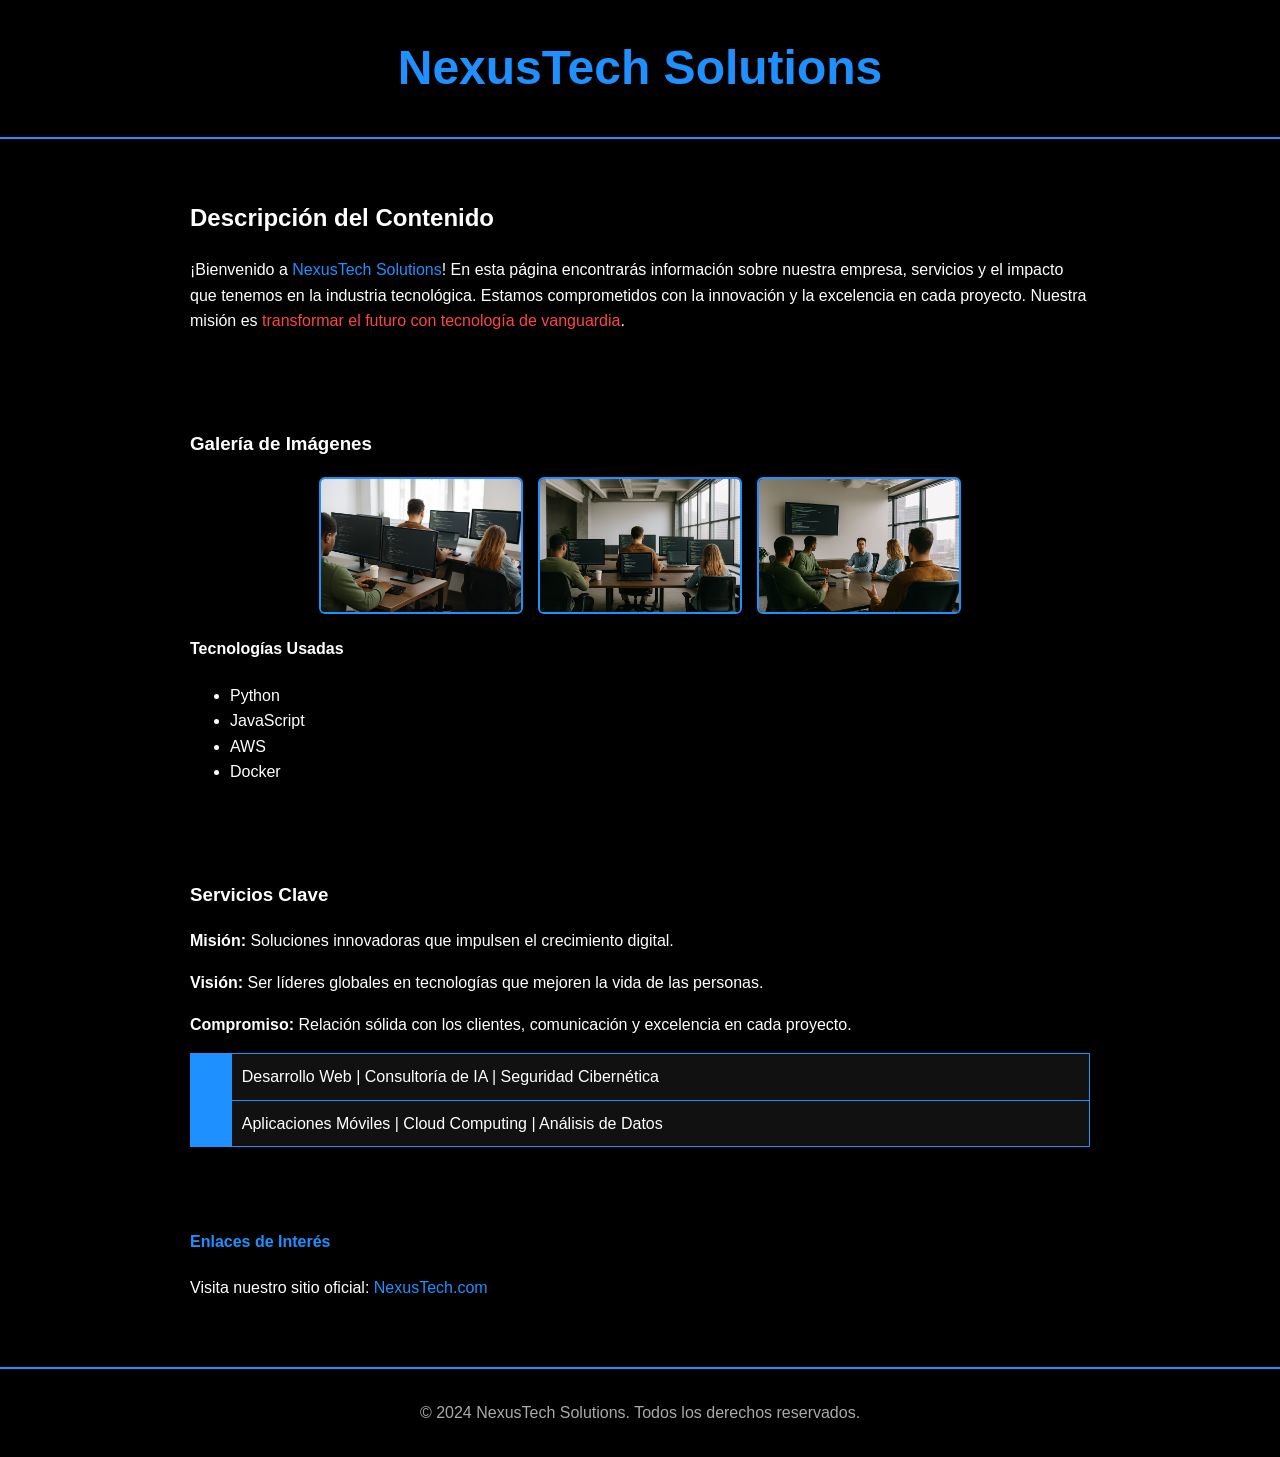
==== index.html @ 8711e6bf "first commit" ====
<!DOCTYPE html>
<html lang="es">
<head>
    <meta charset="UTF-8">
    <title>Página Corporativa - NexusTech Solutions</title>
    <link rel="stylesheet" href="STYLES/File1.css">
</head>
<body>
    <header>
        <h1><span class="azul">NexusTech Solutions</span></h1>
    </header>

    <section class="cuerpo">
        <h2>Descripción del Contenido</h2>
        <p>
            ¡Bienvenido a <span class="azul">NexusTech Solutions</span>! 
            En esta página encontrarás información sobre nuestra empresa, 
            servicios y el impacto que tenemos en la industria tecnológica. 
            Estamos comprometidos con la innovación y la excelencia en cada proyecto. 
            Nuestra misión es <span class="rojo">transformar el futuro con tecnología de vanguardia</span>.
        </p>
    </section>

    <section class="galeria">
        
        <h3>Galería de Imágenes</h3>
        <div class="imagenes">
            <img src="IMAGE/imgind1.png" alt="Equipo trabajando">
            <img src="IMAGE/imgind2.png" alt="Oficinas principales">
            <img src="IMAGE/imgind3.png" alt="Sala de conferencias">
        </div>

        <h4>Tecnologías Usadas</h4>
        <ul>
            <li>Python</li>
            <li>JavaScript</li>
            <li>AWS</li>
            <li>Docker</li>
        </ul>
    </section>

    <section class="info">
        <h3>Servicios Clave</h3>
        <p><strong>Misión:</strong> Soluciones innovadoras que impulsen el crecimiento digital.</p>
        <p><strong>Visión:</strong> Ser líderes globales en tecnologías que mejoren la vida de las personas.</p>
        <p><strong>Compromiso:</strong> Relación sólida con los clientes, comunicación y excelencia en cada proyecto.</p>

        <table>
            <tr>
                <th></th>
                <td>Desarrollo Web | Consultoría de IA | Seguridad Cibernética</td>
            </tr>
            <tr>
                <th></th>
                <td>Aplicaciones Móviles | Cloud Computing | Análisis de Datos</td>
            </tr>
        </table>
    </section>

    <section class="enlaces">
        <h4><span class="azul">Enlaces de Interés</span></h4>
        <p>
            Visita nuestro sitio oficial: 
            <a href="https://www.google.com">NexusTech.com</a>
        </p>
    </section>

    <footer>
        <p class="gris">© 2024 NexusTech Solutions. Todos los derechos reservados.</p>
    </footer>
</body>
</html>
---- STYLES/File1.css ----
body {
    font-family: Arial, sans-serif;
    background-color: #000;
    color: #fff;
    margin: 0;
    padding: 0;
    line-height: 1.6;
}

.azul { color: #1E90FF; }
.rojo { color: #ff4444; }
.gris { color: #aaa; }

header {
    text-align: center;
    padding: 30px;
    border-bottom: 2px solid #1E90FF;
}
header h1 {
    font-size: 48px;
    margin: 0;
}

section {
    padding: 20px;
    margin: 20px auto;
    width: 85%;
    max-width: 900px;
}

.imagenes {
    display: flex;
    justify-content: center;
    gap: 15px;
    margin: 15px 0;
}
.imagenes img {
    width: 200px;
    height: auto;
    border: 2px solid #1E90FF;
    border-radius: 6px;
}

table {
    width: 100%;
    border-collapse: collapse;
    margin-top: 15px;
    background: #111;
}
th, td {
    border: 1px solid #1E90FF;
    padding: 10px;
    text-align: left;
}
th {
    background: #1E90FF;
    color: #fff;
}

a {
    color: #1E90FF;
    text-decoration: none;
}
a:hover {
    text-decoration: underline;
}

footer {
    text-align: center;
    padding: 15px;
    border-top: 2px solid #1E90FF;
    margin-top: 30px;
}
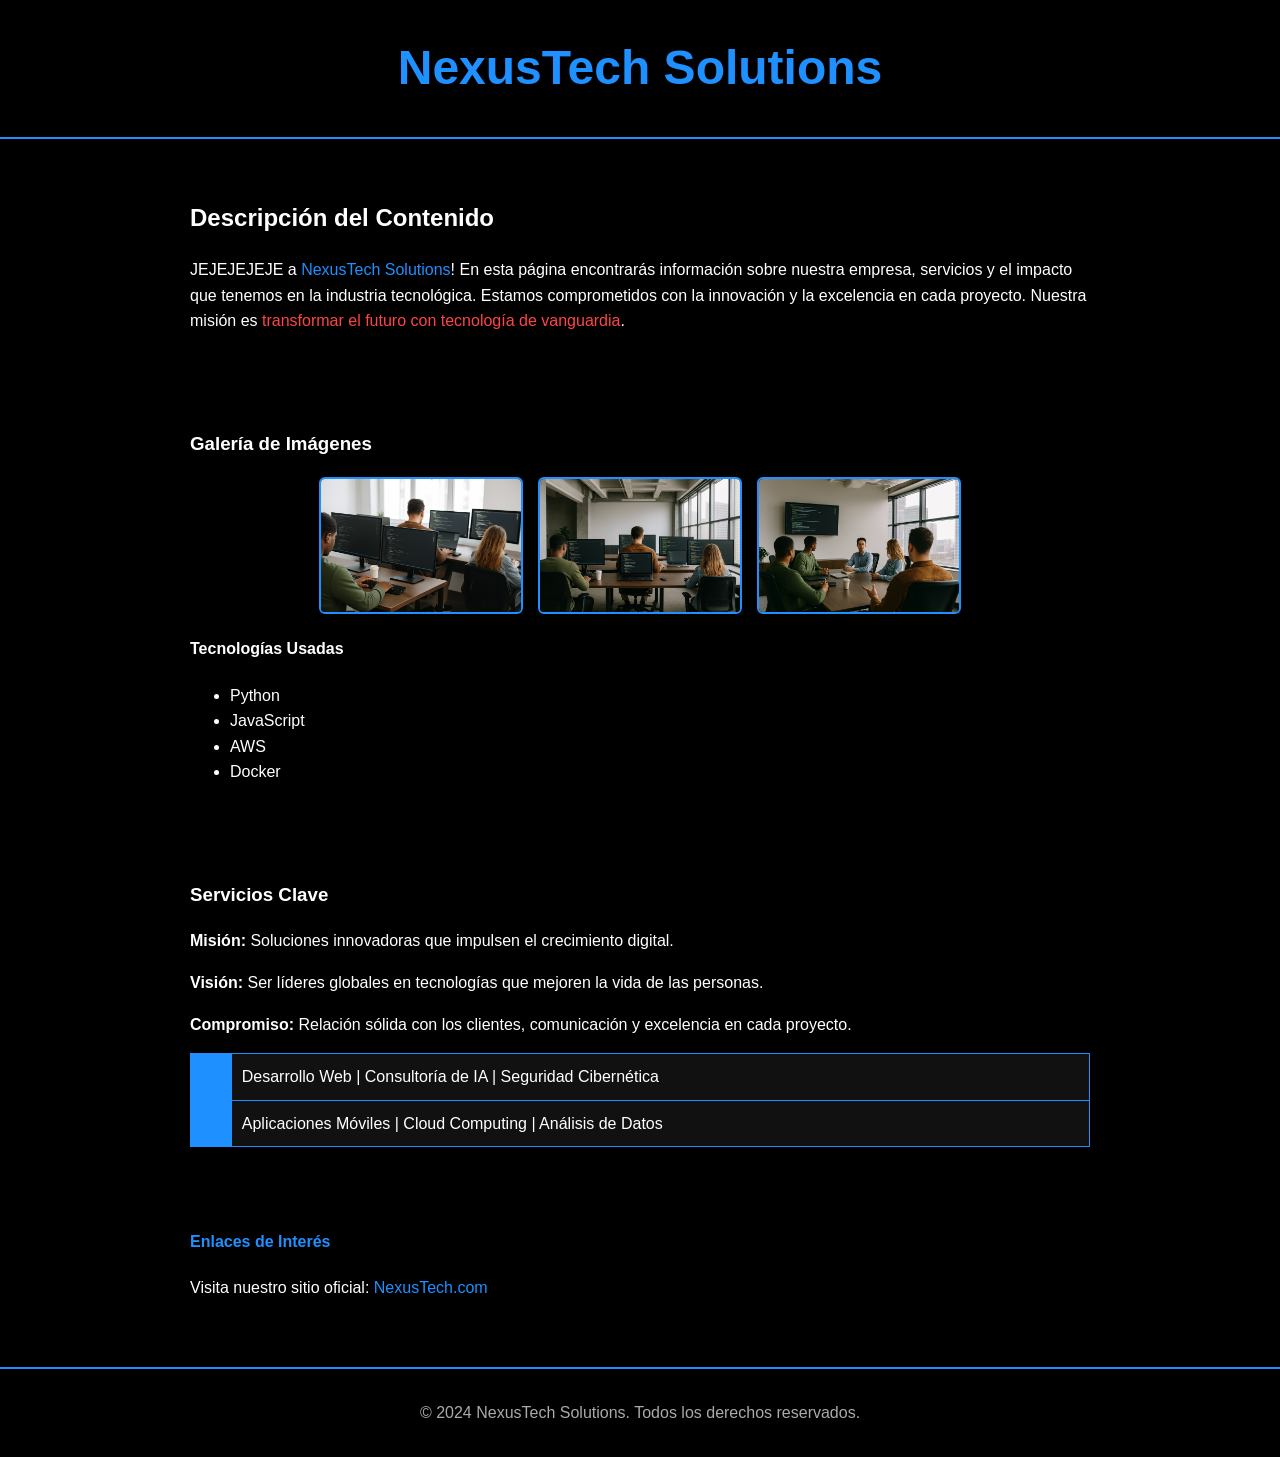
==== commit eeb533e8: "no cambie casi nada" ====
--- a/index.html
+++ b/index.html
@@ -13,7 +13,7 @@
     <section class="cuerpo">
         <h2>Descripción del Contenido</h2>
         <p>
-            ¡Bienvenido a <span class="azul">NexusTech Solutions</span>! 
+            JEJEJEJEJE a <span class="azul">NexusTech Solutions</span>! 
             En esta página encontrarás información sobre nuestra empresa, 
             servicios y el impacto que tenemos en la industria tecnológica. 
             Estamos comprometidos con la innovación y la excelencia en cada proyecto. 
